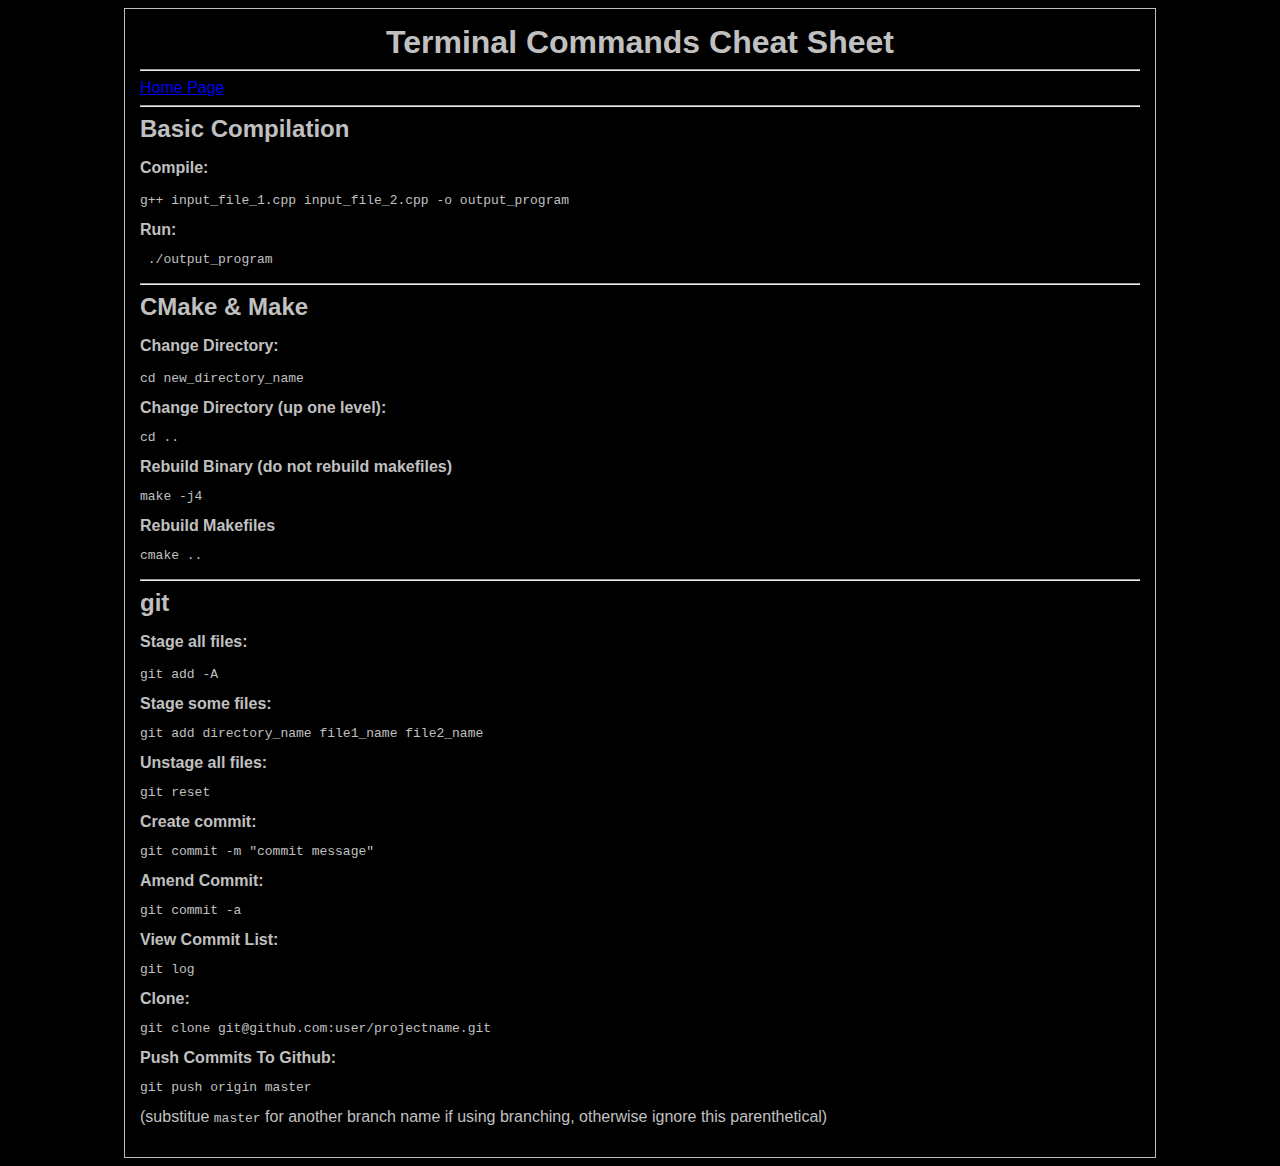
==== cheat-sheet.html @ 8c35e2b6 "Fleshed out resource links in main page, added cheat sheet" ====
<!DOCTYPE html>
<html>
<head>
    <link rel="stylesheet" href="./files/main.css">
</head>
<body>
    <div id="content">
        <div id="main-header"><h1>Terminal Commands Cheat Sheet</h1></div>
        <hr>
        <a href="./index.html">Home Page</a>
        <hr>
        <h2>Basic Compilation</h2>
        <p>
            <b>Compile:</b> <pre>g++ input_file_1.cpp input_file_2.cpp -o output_program</pre>
            <b>Run:</b> <pre> ./output_program</pre>
        </p>
        <hr>
        <h2>CMake & Make</h2>
        <p>
            <b>Change Directory: </b> <pre>cd new_directory_name</pre>
            <b>Change Directory (up one level): </b> <pre>cd ..</pre>
            <b>Rebuild Binary (do not rebuild makefiles)</b> <pre>make -j4</pre>
            <b>Rebuild Makefiles</b> <pre>cmake ..</pre>
        </p>
        <hr>
        <h2>git</h2>
        <p>
            <b>Stage all files: </b> <pre>git add -A</pre>
            <b>Stage some files: </b> <pre>git add directory_name file1_name file2_name</pre>
            <b>Unstage all files: </b> <pre>git reset</pre>
            <b>Create commit: </b> <pre>git commit -m "commit message"</pre>
            <b>Amend Commit: </b> <pre>git commit -a</pre>
            <b>View Commit List: </b> <pre>git log</pre>
            <b>Clone: </b> <pre>git clone git@github.com:user/projectname.git</pre>
            <b>Push Commits To Github: </b> <pre>git push origin master</pre> (substitue <pre class="inline-pre">master</pre> for another branch name if using branching, otherwise ignore this parenthetical)
        </p>
    </div>
</body>
</html>
---- files/main.css ----
body{
    background: black;
    color: silver;
    font-family: Arial, Helvetica, sans-serif;
}

#content{
    width: 1000px;
    margin: 2px auto;
    border: 1px solid silver;
    color silver;
    padding: 15px;
}

h1, h2{
    margin: 0px;
    padding 0px;
}

#main-header{
    text-align: center;
}

.inline-pre{
    display: inline;
}
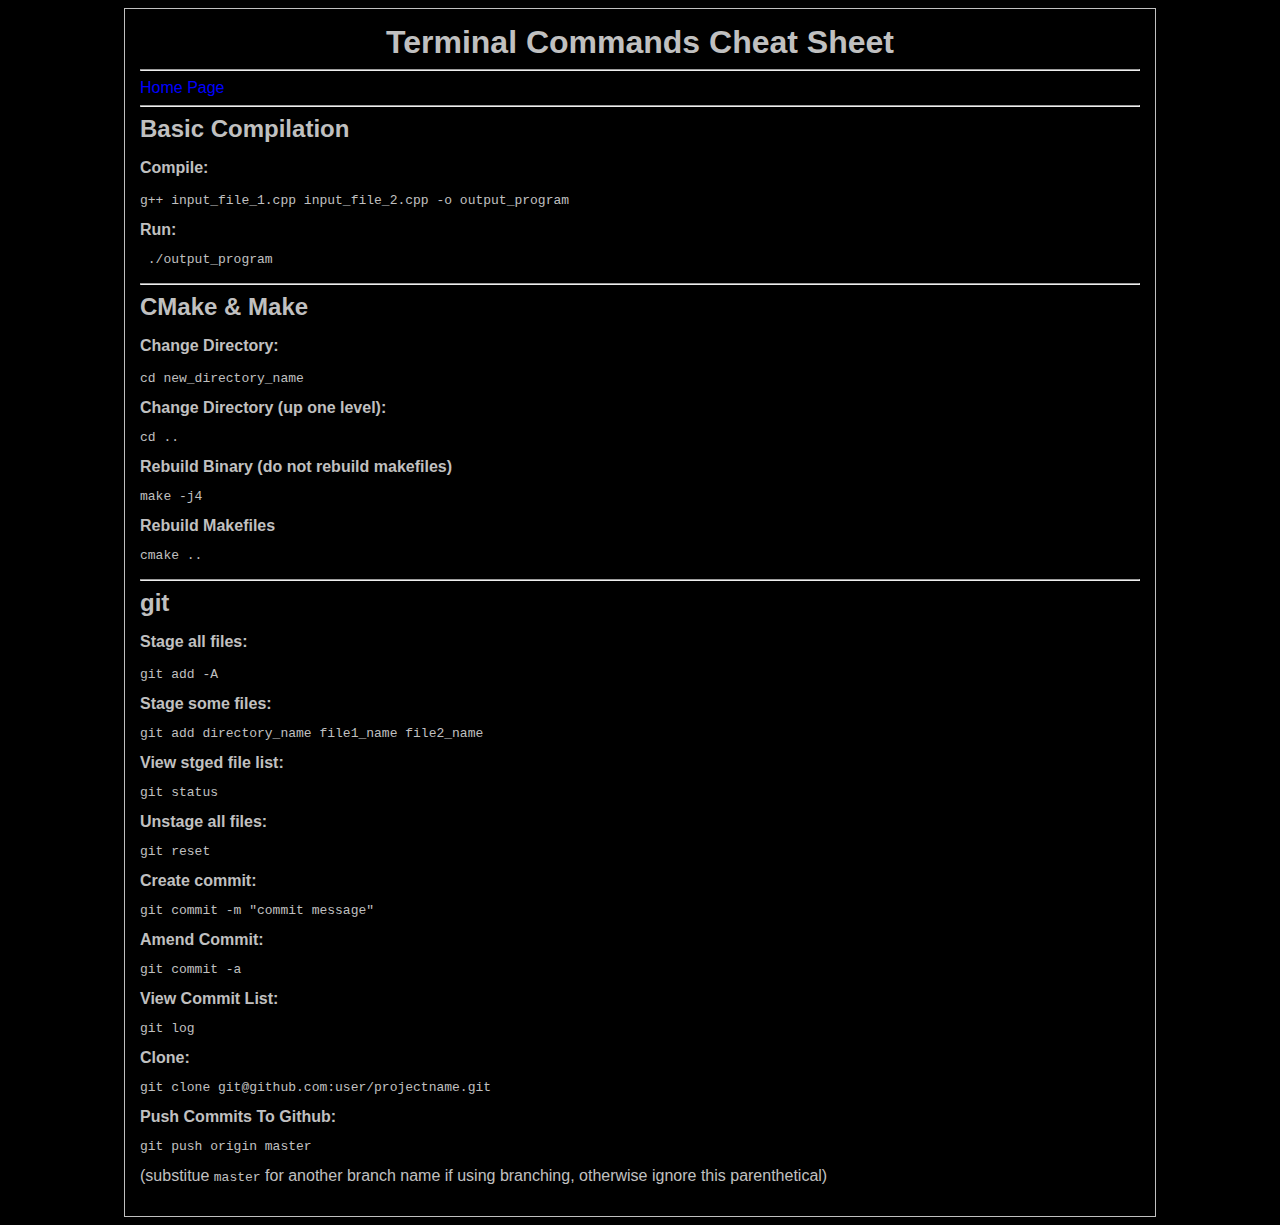
==== commit c5290911: "Added video player" ====
--- a/cheat-sheet.html
+++ b/cheat-sheet.html
@@ -27,6 +27,7 @@
         <p>
             <b>Stage all files: </b> <pre>git add -A</pre>
             <b>Stage some files: </b> <pre>git add directory_name file1_name file2_name</pre>
+            <b>View stged file list: </b> <pre>git status</pre>
             <b>Unstage all files: </b> <pre>git reset</pre>
             <b>Create commit: </b> <pre>git commit -m "commit message"</pre>
             <b>Amend Commit: </b> <pre>git commit -a</pre>
--- a/files/main.css
+++ b/files/main.css
@@ -23,4 +23,21 @@
 
 .inline-pre{
     display: inline;
+}
+
+#button-paragraph, #video-paragraph{
+    text-align: center;
+}
+
+#main-video{
+    width: 90%;
+}
+
+a{
+    color: blue;
+    text-decoration: none;
+}
+
+a:hover{
+    text-decoration: underline;
 }